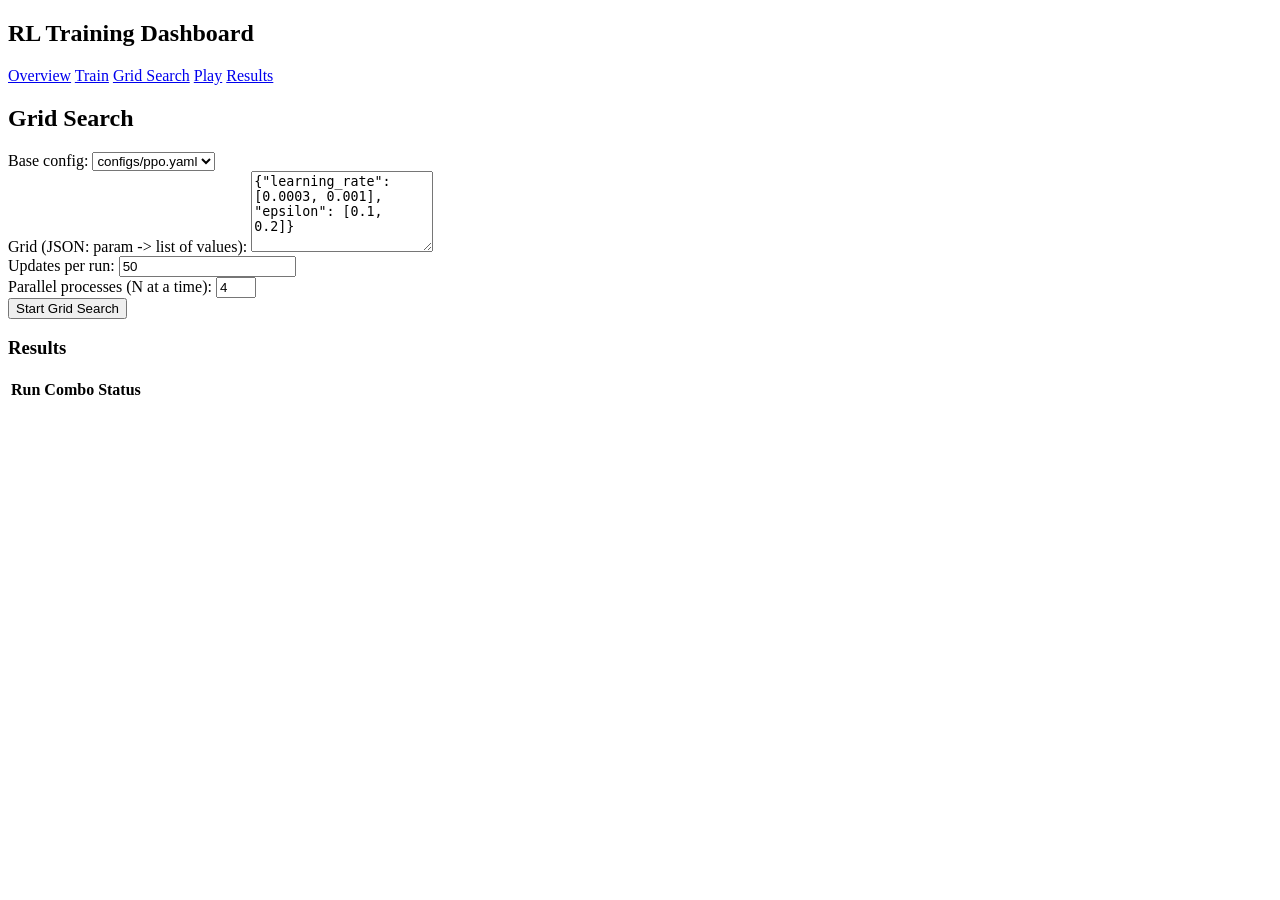
==== dashboard/templates/gridsearch.html @ 8a4b2b10 "Add grid search" ====
<!DOCTYPE html>
<html>
<head>
    <title>Grid Search — RL Dashboard</title>
    <link rel="stylesheet" href="/static/style.css">
</head>
<body>
    <nav>
        <h1>RL Training Dashboard</h1>
        <a href="/">Overview</a>
        <a href="/train">Train</a>
        <a href="/gridsearch">Grid Search</a>
        <a href="/play">Play</a>
        <a href="/results">Results</a>
    </nav>
    <main>
        <h2>Grid Search</h2>
        <div class="form-group">
            <label>Base config:</label>
            <select id="baseConfig">
                <option value="configs/ppo.yaml">configs/ppo.yaml</option>
            </select>
        </div>
        <div class="form-group">
            <label>Grid (JSON: param -> list of values):</label>
            <textarea id="grid" rows="5">{"learning_rate": [0.0003, 0.001], "epsilon": [0.1, 0.2]}</textarea>
        </div>
        <div class="form-group">
            <label>Updates per run:</label>
            <input type="number" id="updates" value="50" min="1">
        </div>
        <div class="form-group">
            <label>Parallel processes (N at a time):</label>
            <input type="number" id="parallel" value="4" min="1" max="8">
        </div>
        <div class="button-group">
            <button id="startBtn">Start Grid Search</button>
        </div>
        <div id="status"></div>
        <h3>Results</h3>
        <table>
            <thead><tr><th>Run</th><th>Combo</th><th>Status</th></tr></thead>
            <tbody id="resultsBody"></tbody>
        </table>
    </main>
    <script>
        document.getElementById('startBtn').addEventListener('click', async () => {
            const grid = JSON.parse(document.getElementById('grid').value);
            const res = await fetch('/api/gridsearch', {
                method: 'POST',
                headers: {'Content-Type': 'application/json'},
                body: JSON.stringify({
                    grid,
                    updates: parseInt(document.getElementById('updates').value),
                    parallel: parseInt(document.getElementById('parallel').value),
                    config: document.getElementById('baseConfig').value,
                }),
            });
            const data = await res.json();
            document.getElementById('status').textContent = res.ok ? 'Started' : (data.detail || 'Error');
        });

        async function poll() {
            const res = await fetch('/api/gridsearch/status');
            const jobs = await res.json();
            document.getElementById('resultsBody').innerHTML = jobs.map(j =>
                `<tr><td>${j.run_id}</td><td>${JSON.stringify(j.combo)}</td><td>${j.returncode === 0 ? 'ok' : 'FAILED (' + j.returncode + ')'}</td></tr>`
            ).join('');
        }
        poll();
        setInterval(poll, 5000);
    </script>
</body>
</html>
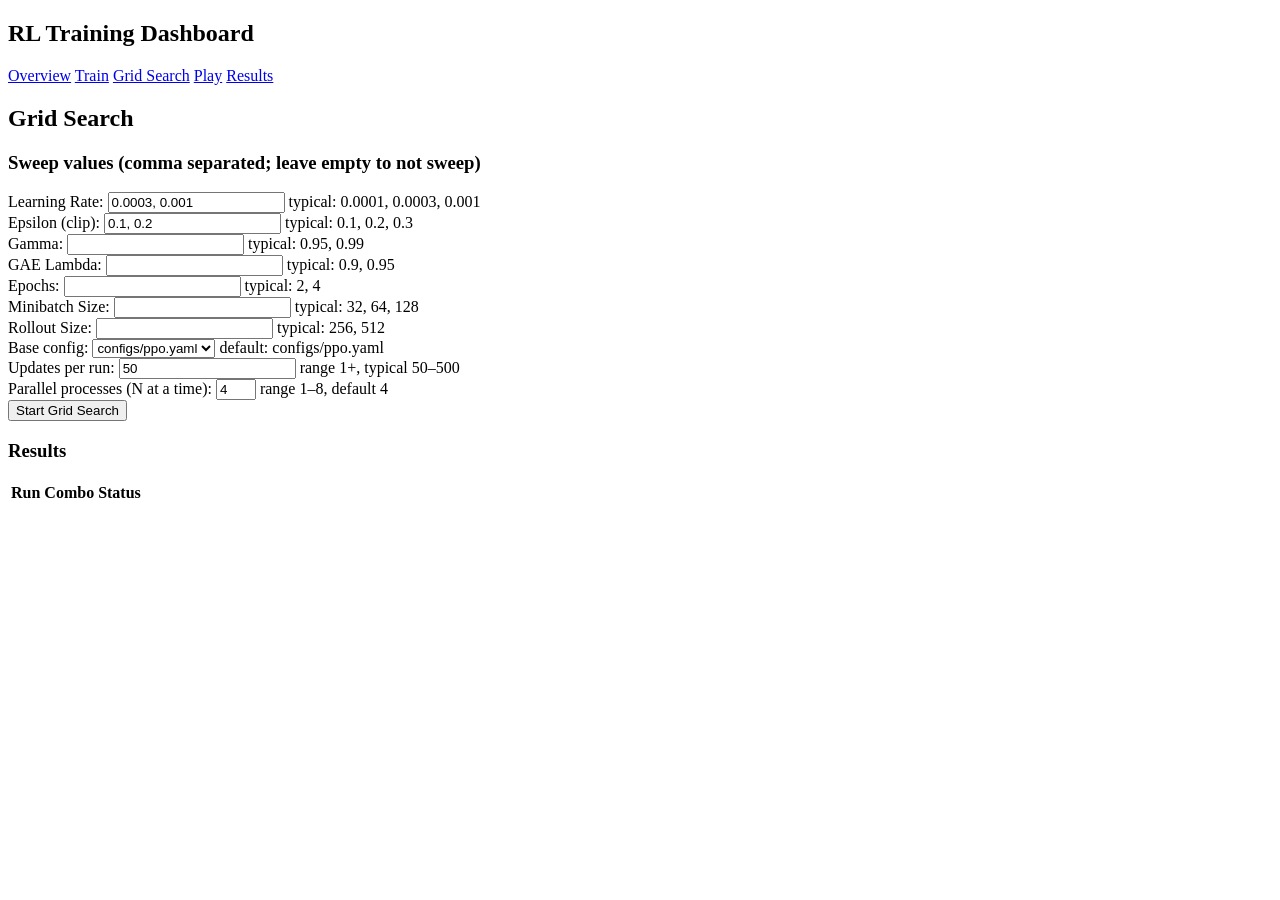
==== commit 85ed3e47: "Enhance UI" ====
--- a/dashboard/templates/gridsearch.html
+++ b/dashboard/templates/gridsearch.html
@@ -15,28 +15,32 @@
     </nav>
     <main>
         <h2>Grid Search</h2>
-        <div class="form-group">
-            <label>Base config:</label>
-            <select id="baseConfig">
-                <option value="configs/ppo.yaml">configs/ppo.yaml</option>
-            </select>
-        </div>
-        <div class="form-group">
-            <label>Grid (JSON: param -> list of values):</label>
-            <textarea id="grid" rows="5">{"learning_rate": [0.0003, 0.001], "epsilon": [0.1, 0.2]}</textarea>
-        </div>
-        <div class="form-group">
-            <label>Updates per run:</label>
-            <input type="number" id="updates" value="50" min="1">
-        </div>
-        <div class="form-group">
-            <label>Parallel processes (N at a time):</label>
-            <input type="number" id="parallel" value="4" min="1" max="8">
+        <h3>Sweep values (comma separated; leave empty to not sweep)</h3>
+        <div id="gridForm"></div>
+        <div class="form-grid">
+            <div class="form-group">
+                <label>Base config:</label>
+                <select id="baseConfig">
+                    <option value="configs/ppo.yaml">configs/ppo.yaml</option>
+                </select>
+                <span class="hint">default: configs/ppo.yaml</span>
+            </div>
+            <div class="form-group">
+                <label>Updates per run:</label>
+                <input type="number" id="updates" value="50" min="1">
+                <span class="hint">range 1+, typical 50–500</span>
+            </div>
+            <div class="form-group">
+                <label>Parallel processes (N at a time):</label>
+                <input type="number" id="parallel" value="4" min="1" max="8">
+                <span class="hint">range 1–8, default 4</span>
+            </div>
         </div>
         <div class="button-group">
             <button id="startBtn">Start Grid Search</button>
         </div>
         <div id="status"></div>
+        <div id="error" style="color: #b00020; margin: 1rem 0;"></div>
         <h3>Results</h3>
         <table>
             <thead><tr><th>Run</th><th>Combo</th><th>Status</th></tr></thead>
@@ -44,15 +48,60 @@
         </table>
     </main>
     <script>
+        const SWEEP_FIELDS = [
+            ['learning_rate', 'Learning Rate', 'typical: 0.0001, 0.0003, 0.001', '0.0003, 0.001'],
+            ['epsilon', 'Epsilon (clip)', 'typical: 0.1, 0.2, 0.3', '0.1, 0.2'],
+            ['gamma', 'Gamma', 'typical: 0.95, 0.99', ''],
+            ['gae_lambda', 'GAE Lambda', 'typical: 0.9, 0.95', ''],
+            ['epochs', 'Epochs', 'typical: 2, 4', ''],
+            ['minibatch_size', 'Minibatch Size', 'typical: 32, 64, 128', ''],
+            ['rollout_size', 'Rollout Size', 'typical: 256, 512', ''],
+        ];
+        document.getElementById('gridForm').innerHTML = '<div class="form-grid">' + SWEEP_FIELDS.map(([key, label, hint, def]) =>
+            `<div class="form-group">
+                <label>${label}:</label>
+                <input type="text" id="g_${key}" value="${def}">
+                <span class="hint">${hint}</span>
+            </div>`).join('') + '</div>';
+
+        function buildGrid() {
+            const grid = {};
+            const errors = [];
+            for (const [key] of SWEEP_FIELDS) {
+                const raw = document.getElementById('g_' + key).value.trim();
+                if (!raw) continue;
+                const values = raw.split(',').map(s => s.trim()).filter(Boolean).map(Number);
+                if (values.length === 0 || values.some(isNaN)) {
+                    errors.push(`${key}: values must be comma-separated numbers`);
+                } else {
+                    grid[key] = values;
+                }
+            }
+            if (Object.keys(grid).length === 0 && errors.length === 0) {
+                errors.push('Fill at least one sweep field');
+            }
+            return { grid, errors };
+        }
+
         document.getElementById('startBtn').addEventListener('click', async () => {
-            const grid = JSON.parse(document.getElementById('grid').value);
+            const { grid, errors } = buildGrid();
+            const errorDiv = document.getElementById('error');
+            if (errors.length) {
+                errorDiv.textContent = 'Invalid input: ' + errors.join('; ');
+                return;
+            }
+            errorDiv.textContent = '';
+            const updates = parseInt(document.getElementById('updates').value);
+            const parallel = parseInt(document.getElementById('parallel').value);
+            if (isNaN(updates) || updates < 1) { errorDiv.textContent = 'Updates must be >= 1'; return; }
+            if (isNaN(parallel) || parallel < 1 || parallel > 8) { errorDiv.textContent = 'Parallel must be 1-8'; return; }
             const res = await fetch('/api/gridsearch', {
                 method: 'POST',
                 headers: {'Content-Type': 'application/json'},
                 body: JSON.stringify({
                     grid,
-                    updates: parseInt(document.getElementById('updates').value),
-                    parallel: parseInt(document.getElementById('parallel').value),
+                    updates,
+                    parallel,
                     config: document.getElementById('baseConfig').value,
                 }),
             });
